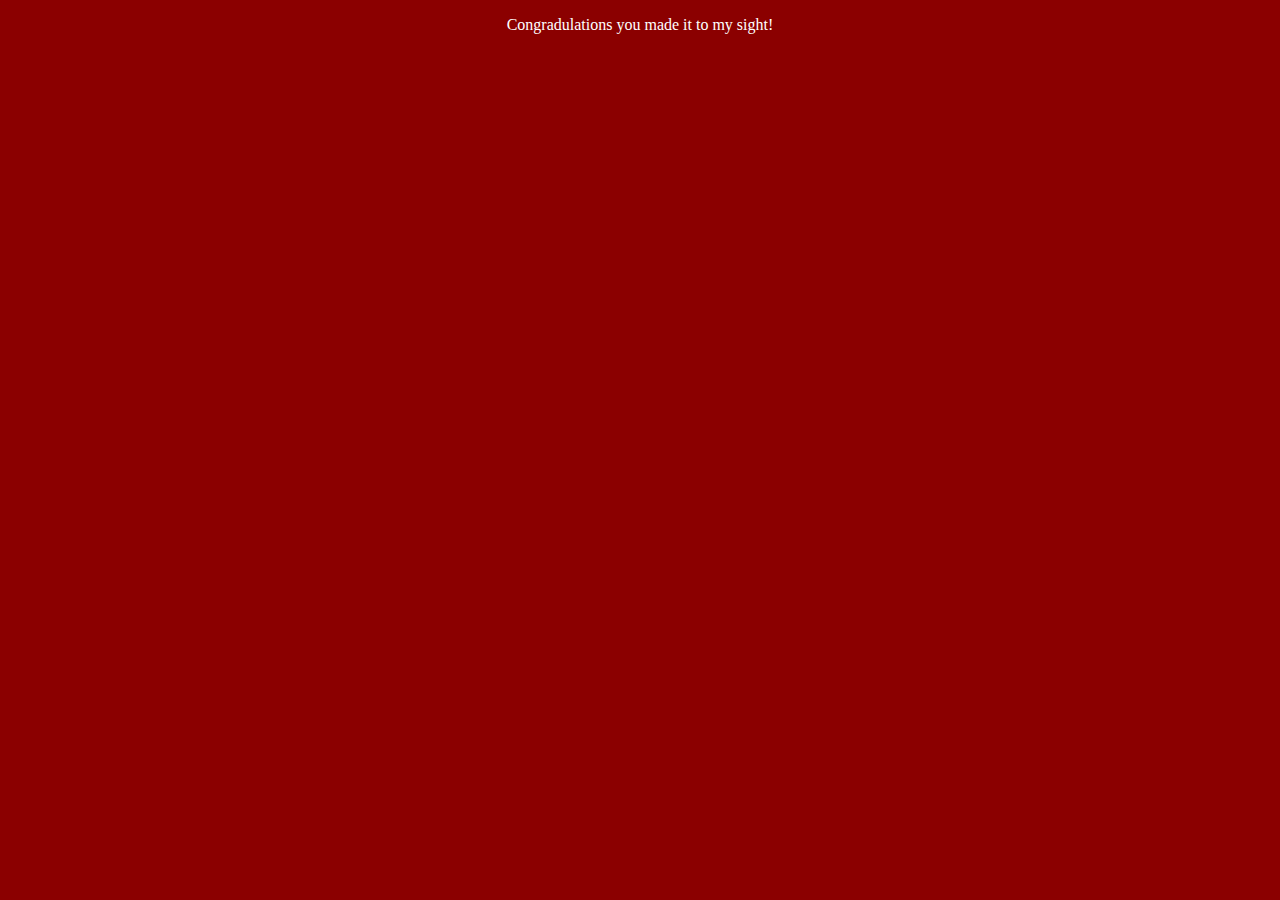
==== page1.html @ b144b514 "New page" ====
<!DOCTYPE html>
  <html>
  <head>
  <meta name="viewport" content="width=device-width, initial-scale=1">
  <link rel="stylesheet" type="text/css" href="style.css">
  </head>
  <body>
    <p>Congradulations you made it to my sight!</p>
  </body>
---- style.css ----
body {
  background-color: darkred;
  color: white;
  font-family: "Gill Sans", "Gill Sans MT", Times, sans-serif;
  text-align: center;
  padding: 0;
}


h1 {
  font-size: 60px;
  letter-spacing: 2px;
  text-transform: capitalize;
  font-weight: normal;
  margin-top: 30px;
  margin-bottom: 0;
}

h1 span {
  display: block;
  font-size: 50%;
}
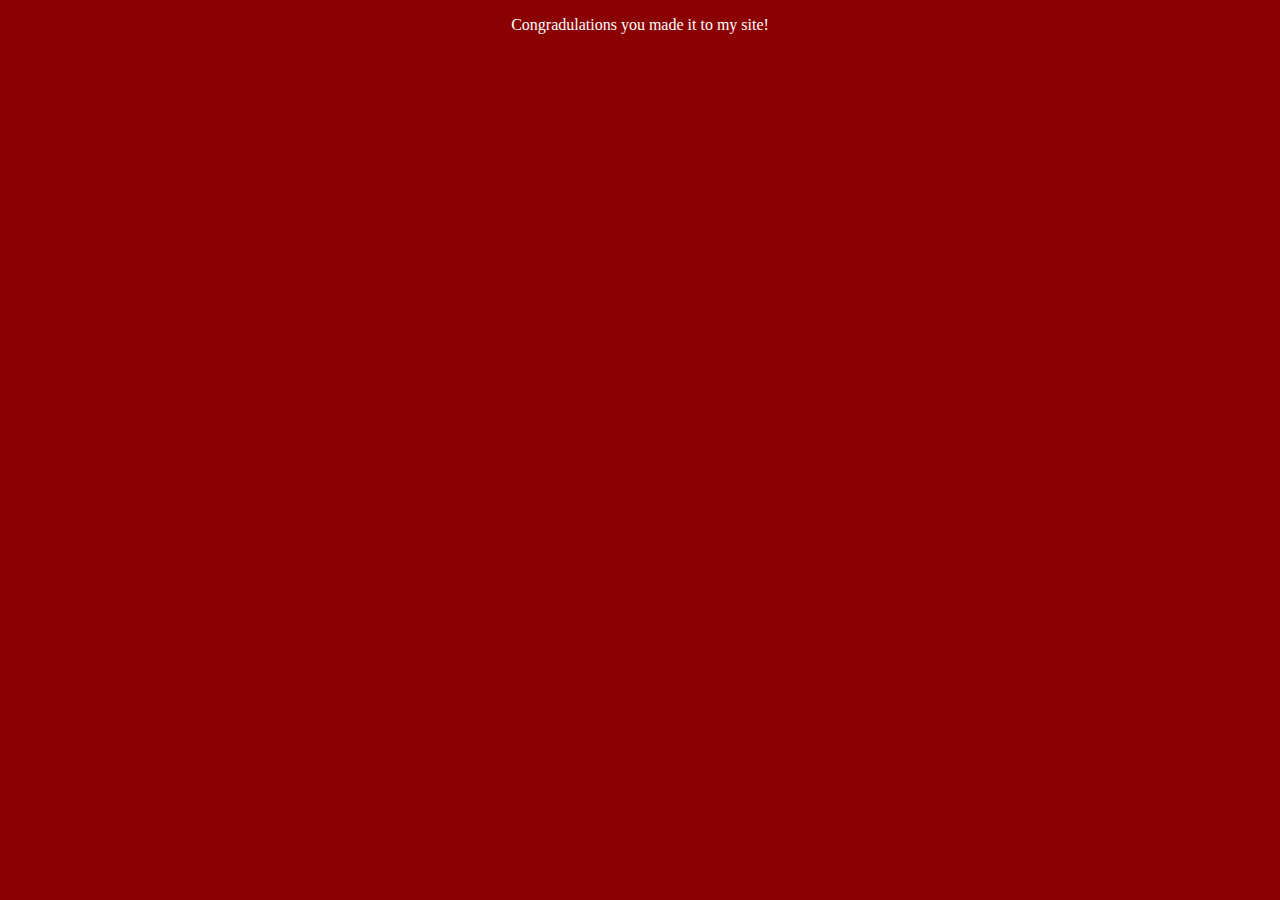
==== commit 4c5d98e4: "Added login" ====
--- a/page1.html
+++ b/page1.html
@@ -5,5 +5,5 @@
   <link rel="stylesheet" type="text/css" href="style.css">
   </head>
   <body>
-    <p>Congradulations you made it to my sight!</p>
+    <p>Congradulations you made it to my site!</p>
   </body>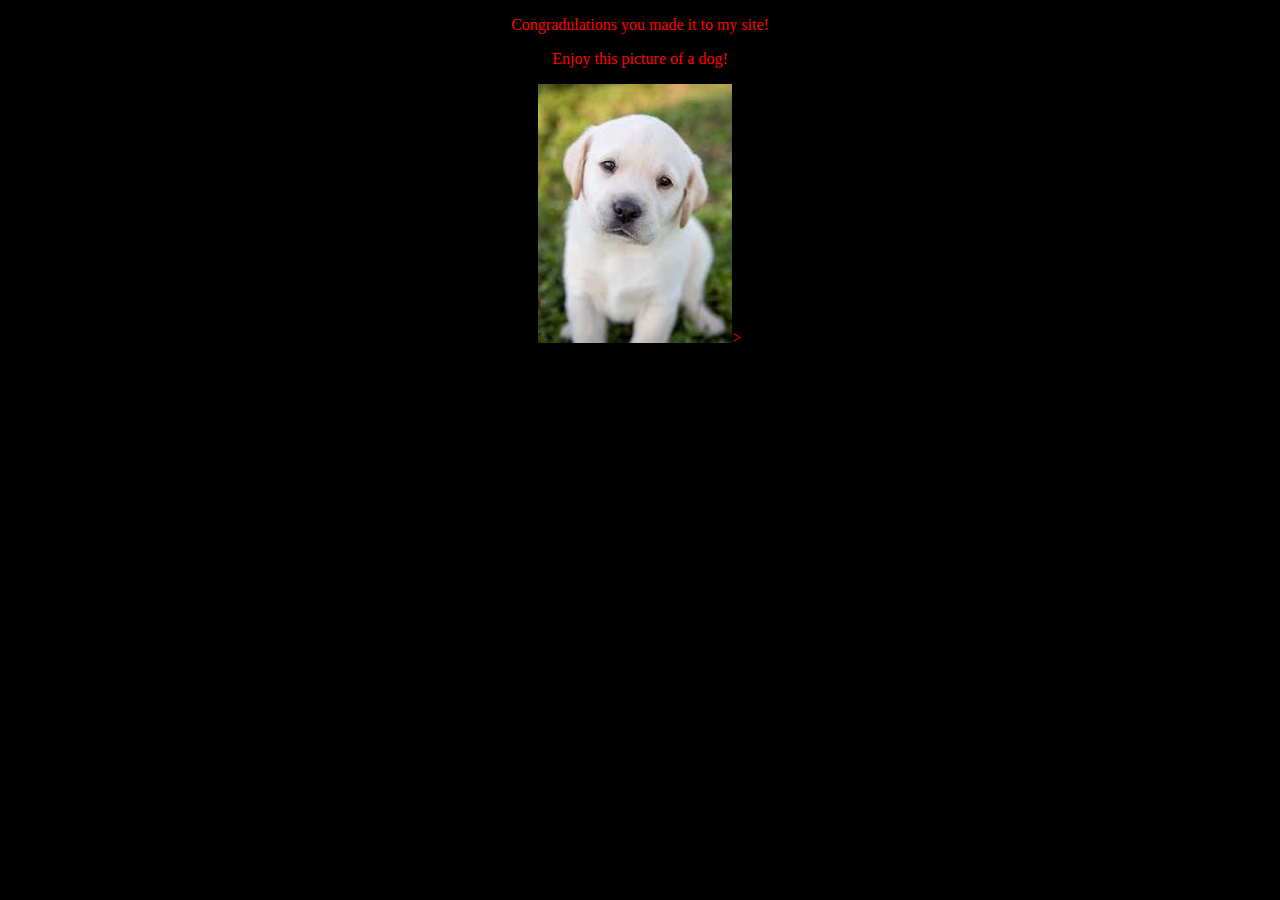
==== commit fd34fff3: "test" ====
--- a/page1.html
+++ b/page1.html
@@ -6,4 +6,6 @@
   </head>
   <body>
     <p>Congradulations you made it to my site!</p>
+    <p>Enjoy this picture of a dog!</p>
+    <img src="/dog.jpg"></img>>
   </body>--- a/style.css
+++ b/style.css
@@ -1,6 +1,6 @@
 body {
-  background-color: darkred;
-  color: white;
+  background-color: black;
+  color: red;
   font-family: "Gill Sans", "Gill Sans MT", Times, sans-serif;
   text-align: center;
   padding: 0;
@@ -20,3 +20,13 @@
   display: block;
   font-size: 50%;
 }
+ #submit {
+  background-color: black; 
+  border: 10px white;
+  color: red;
+  padding: 15px 32px;
+  text-align: center;
+  text-decoration: none;
+  display: inline-block;
+  font-size: 16px;
+}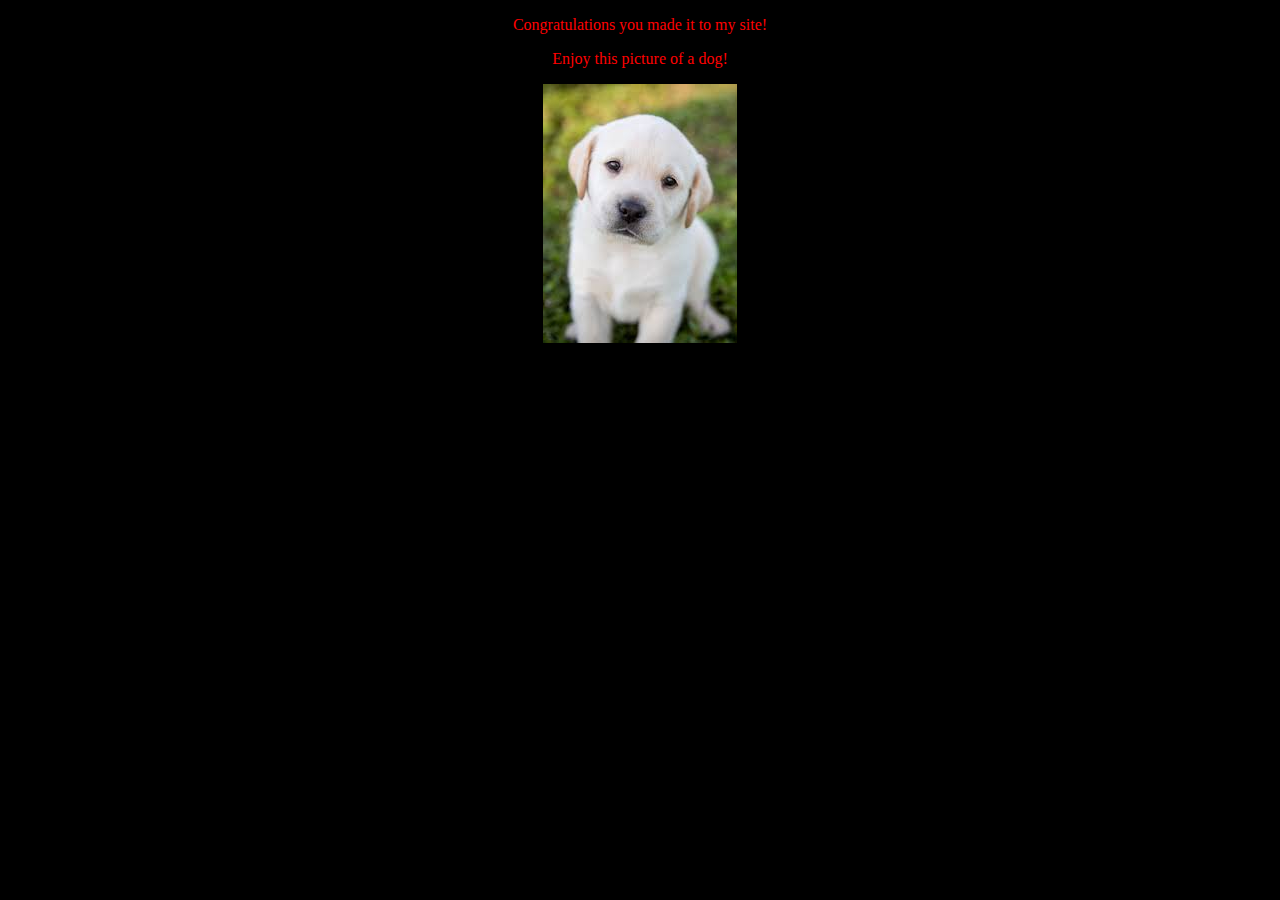
==== commit abcb5192: "Fixed spelling mistakes" ====
--- a/page1.html
+++ b/page1.html
@@ -5,7 +5,7 @@
   <link rel="stylesheet" type="text/css" href="style.css">
   </head>
   <body>
-    <p>Congradulations you made it to my site!</p>
+    <p>Congratulations you made it to my site!</p>
     <p>Enjoy this picture of a dog!</p>
-    <img src="/dog.jpg"></img>>
+    <img src="/dog.jpg"></img>
   </body>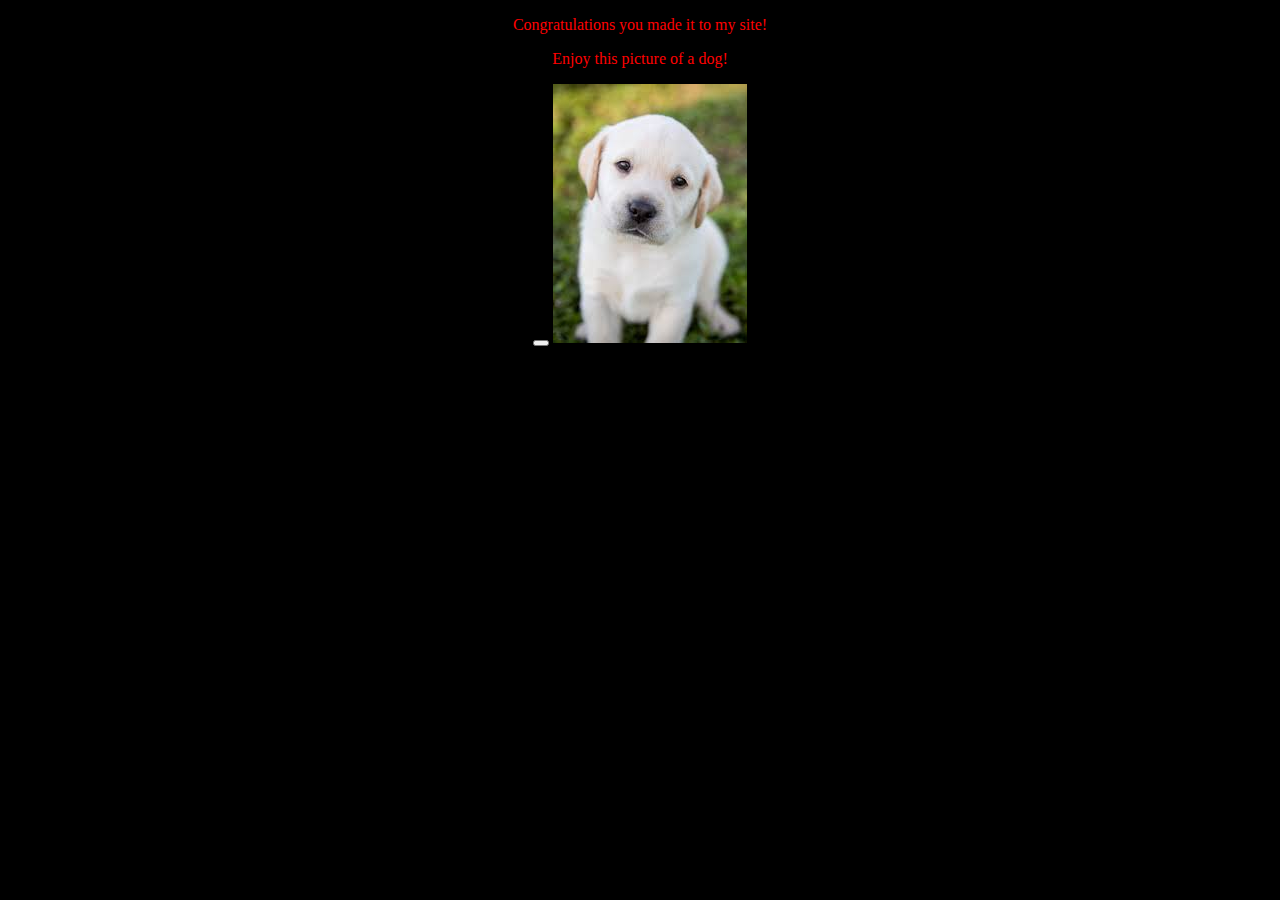
==== commit d179a3ec: "final commit" ====
--- a/page1.html
+++ b/page1.html
@@ -7,5 +7,7 @@
   <body>
     <p>Congratulations you made it to my site!</p>
     <p>Enjoy this picture of a dog!</p>
+    <button action=""></button>
     <img src="/dog.jpg"></img>
+    <script type="text/javascript" src="/script.js"></script>
   </body>--- a/style.css
+++ b/style.css
@@ -1,17 +1,17 @@
 body {
   background-color: black;
   color: red;
-  font-family: "Gill Sans", "Gill Sans MT", Times, sans-serif;
+  font-family: "Gill Sans", "Gill Sans MT", times , sans-serif;
   text-align: center;
   padding: 0;
-}
+}A
 
 
 h1 {
-  font-size: 60px;
+  font-size: 70px;
   letter-spacing: 2px;
   text-transform: capitalize;
-  font-weight: normal;
+  font-weight: bold;
   margin-top: 30px;
   margin-bottom: 0;
 }
@@ -29,4 +29,5 @@
   text-decoration: none;
   display: inline-block;
   font-size: 16px;
+  
 }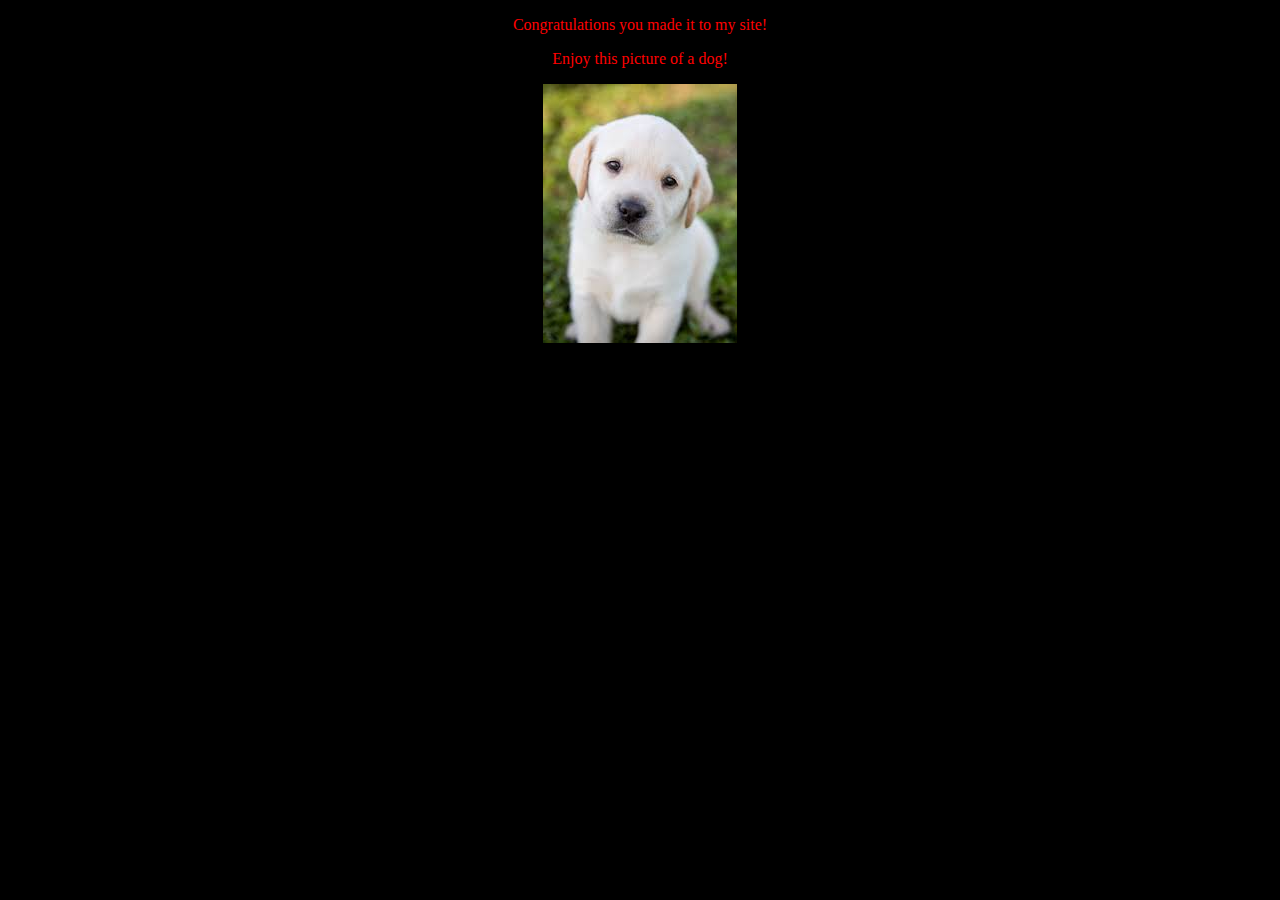
==== commit a0ab071c: "Real actual final commit" ====
--- a/page1.html
+++ b/page1.html
@@ -7,7 +7,6 @@
   <body>
     <p>Congratulations you made it to my site!</p>
     <p>Enjoy this picture of a dog!</p>
-    <button action=""></button>
     <img src="/dog.jpg"></img>
     <script type="text/javascript" src="/script.js"></script>
   </body>